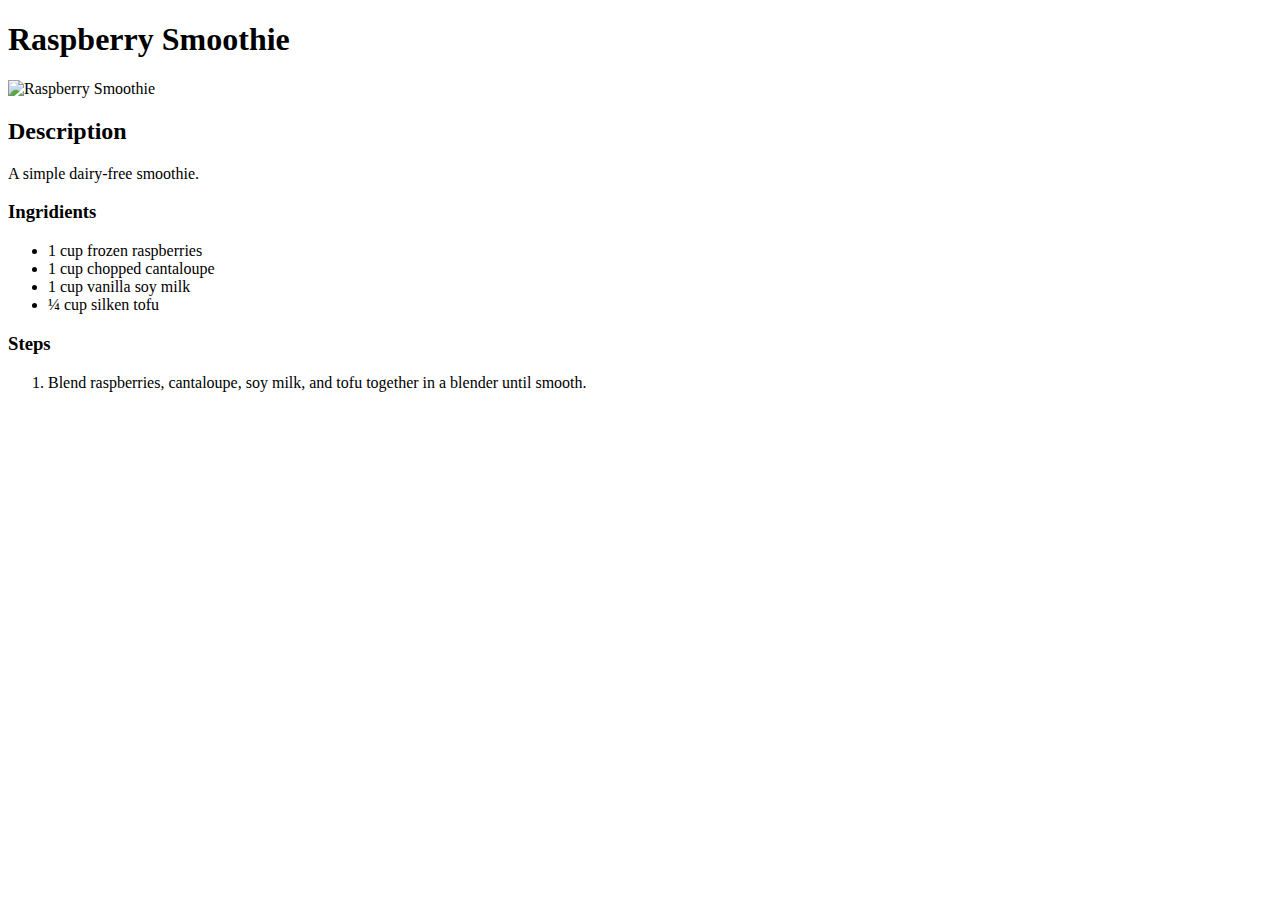
==== recipes/raspberry-smoothie.html @ 8794d054 "add two smoothie recipes" ====
<!DOCTYPE html>
<html lang="en">
<head>
    <meta charset="UTF-8">
    <meta http-equiv="X-UA-Compatible" content="IE=edge">
    <meta name="viewport" content="width=device-width, initial-scale=1.0">
    <title>Raspberry Smoothie</title>
</head>
<body>
    <h1>Raspberry Smoothie</h1>
    <img src="https://live.staticflickr.com/2857/9351971660_6e06fa7248_c.jpg" alt="Raspberry Smoothie" width="256" height="256">
    <h2>Description</h2>
    <p>
        A simple dairy-free smoothie. 
    </p>
    <h3>Ingridients</h3>
    <ul>        
        <li>1 cup frozen raspberries</li>
        <li>1 cup chopped cantaloupe</li>
        <li>1 cup vanilla soy milk</li>
        <li>¼ cup silken tofu</li>
    </ul>
    <h3>Steps</h3>
    <ol>
        <li>Blend raspberries, cantaloupe, soy milk, and tofu together in a blender until smooth.</li>
    </ol>
</body>
</html>
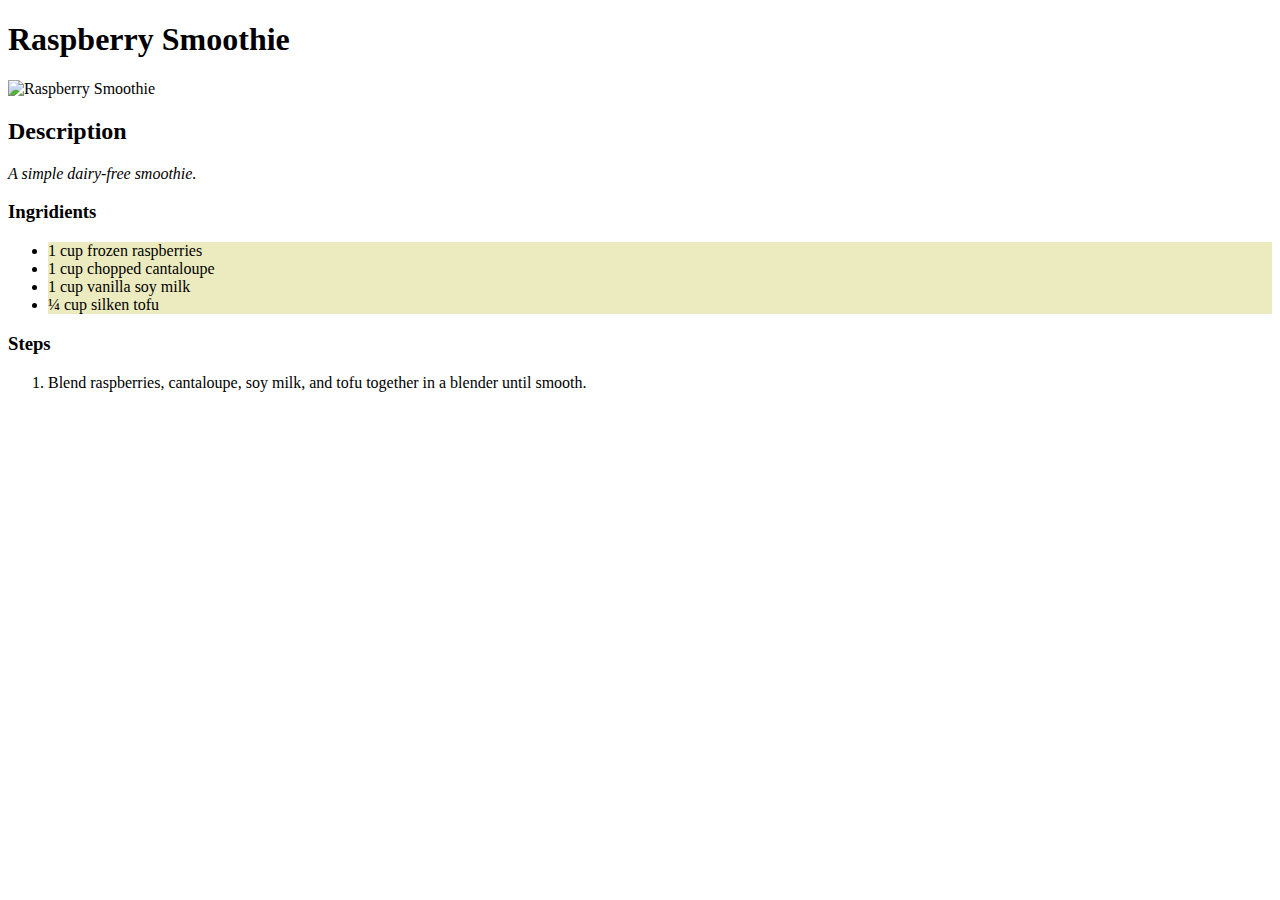
==== commit 359654cf: "add css to project" ====
--- a/recipes/raspberry-smoothie.html
+++ b/recipes/raspberry-smoothie.html
@@ -5,20 +5,21 @@
     <meta http-equiv="X-UA-Compatible" content="IE=edge">
     <meta name="viewport" content="width=device-width, initial-scale=1.0">
     <title>Raspberry Smoothie</title>
+    <link rel="stylesheet" href="../style.css">
 </head>
 <body>
-    <h1>Raspberry Smoothie</h1>
+    <h1 class="recipe-title">Raspberry Smoothie</h1>
     <img src="https://live.staticflickr.com/2857/9351971660_6e06fa7248_c.jpg" alt="Raspberry Smoothie" width="256" height="256">
     <h2>Description</h2>
-    <p>
+    <p class="description">
         A simple dairy-free smoothie. 
     </p>
     <h3>Ingridients</h3>
     <ul>        
-        <li>1 cup frozen raspberries</li>
-        <li>1 cup chopped cantaloupe</li>
-        <li>1 cup vanilla soy milk</li>
-        <li>¼ cup silken tofu</li>
+        <li class="ingridient-element">1 cup frozen raspberries</li>
+        <li class="ingridient-element">1 cup chopped cantaloupe</li>
+        <li class="ingridient-element">1 cup vanilla soy milk</li>
+        <li class="ingridient-element">¼ cup silken tofu</li>
     </ul>
     <h3>Steps</h3>
     <ol>
--- a/style.css
+++ b/style.css
@@ -0,0 +1,18 @@
+h1.site-title {
+    text-align: center;
+    font-family: "Verdana", "Times New Roman", sans-serif;
+    font-size: 36px;
+}
+
+h1.recipe-title {    
+    font-family: "Times New Roman", "Times New Roman", sans-serif;
+    font-size: 32px;
+}
+
+.description {
+    font-style: italic;
+}
+
+.ingridient-element {
+    background-color: rgb(235, 235, 191);
+}